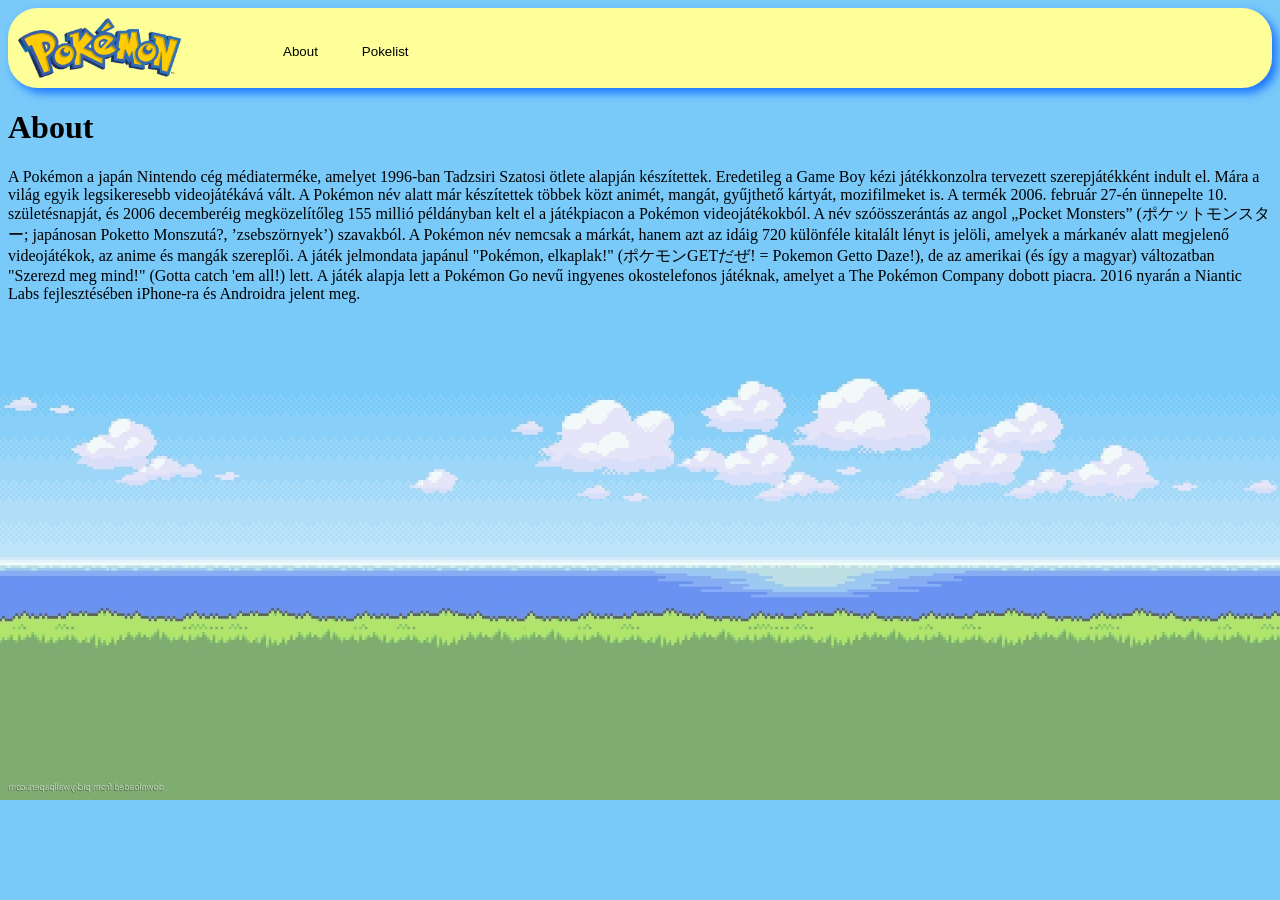
==== pokedex_about.html @ 75bab099 "initial commit" ====
<!DOCTYPE html>
<html>
<head>
<title> Pokelist </title>
<link rel="icon" href="icon.jpg" />
<link rel="stylesheet" href="style_about.css"/>
</head>
<body>

<nav>
<img class="logo" src="pokemonlogo.png" alt="logo" />
<ul>
  <li><a href="#about"><button type="button">About</button></a></li>
  <li><a href="#list"><button type="button">Pokelist</button></a></li>
</ul>
</nav>

<main>

<h1>About</h1>

<p>A Pokémon a japán Nintendo cég médiaterméke, amelyet 1996-ban Tadzsiri Szatosi ötlete alapján készítettek. Eredetileg a Game Boy kézi játékkonzolra tervezett szerepjátékként indult el. Mára a világ egyik legsikeresebb videojátékává vált. A Pokémon név alatt már készítettek többek közt animét, mangát, gyűjthető kártyát, mozifilmeket is. A termék 2006. február 27-én ünnepelte 10. születésnapját, és 2006 decemberéig megközelítőleg 155 millió példányban kelt el a játékpiacon a Pokémon videojátékokból.
A név szóösszerántás az angol „Pocket Monsters” (ポケットモンスター; japánosan Poketto Monszutá?, ’zsebszörnyek’) szavakból. A Pokémon név nemcsak a márkát, hanem azt az idáig 720 különféle kitalált lényt is jelöli, amelyek a márkanév alatt megjelenő videojátékok, az anime és mangák szereplői. A játék jelmondata japánul "Pokémon, elkaplak!" (ポケモンGETだぜ! = Pokemon Getto Daze!), de az amerikai (és így a magyar) változatban "Szerezd meg mind!" (Gotta catch 'em all!) lett.
A játék alapja lett a Pokémon Go nevű ingyenes okostelefonos játéknak, amelyet a The Pokémon Company dobott piacra. 2016 nyarán a Niantic Labs fejlesztésében iPhone-ra és Androidra jelent meg.</p>


</main>

</body>
</html>
---- style_about.css ----
body {
	background-image: url(background.jpg);
    background-position: center top;
    background-size: 100% auto;
}

nav{
	border: 10px solid #ffff99;
	border-radius: 30px;
	background-color:#ffff99;
	box-shadow: 5px 5px 10px #1a75ff;
	display:flex;
	justify-content:flex-start;	
	height:60px;
}

nav ul {
	display:flex;
	justify-content:center;
	padding: 10px 80px;
}

.logo {
	height: 60px;
	width: 163px;
}

ul {
    list-style-type: none;
    margin: 0;
    padding: 0;
}

li a {
	display: block;
    color: blue;
    text-align: center;
    padding: 14px 16px;
    text-decoration: none;
}

a button{
	height: 100%;
	border:none;
	background-color:#ffff99;
	cursor:pointer;
}
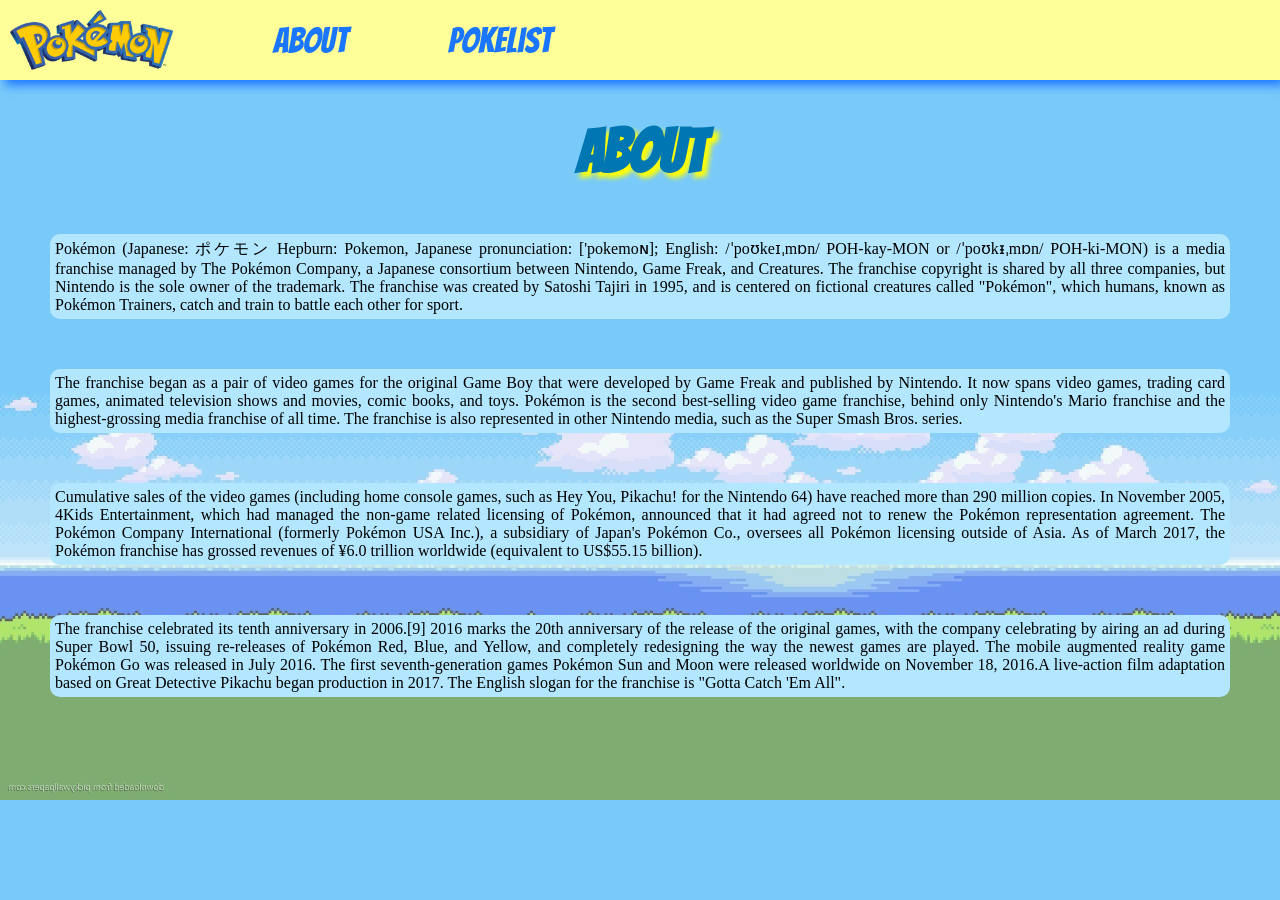
==== commit 5efe3c16: "second" ====
--- a/pokedex_about.html
+++ b/pokedex_about.html
@@ -4,25 +4,25 @@
 <title> Pokelist </title>
 <link rel="icon" href="icon.jpg" />
 <link rel="stylesheet" href="style_about.css"/>
+<link rel="stylesheet" href="style_common.css"/>
+<link href="https://fonts.googleapis.com/css?family=Bangers" rel="stylesheet">
 </head>
 <body>
 
 <nav>
-<img class="logo" src="pokemonlogo.png" alt="logo" />
-<ul>
-  <li><a href="#about"><button type="button">About</button></a></li>
-  <li><a href="#list"><button type="button">Pokelist</button></a></li>
-</ul>
+<a href="https://arvaiadam.github.io/pokedex/index.html "><img class="logo" src="pokemonlogo.png" alt="logo" /></a>
+<a href="pokedex_about.html"><button type="button">About</button></a>
+<a href="pokedex_list.html"><button type="button">Pokelist</button></a>
 </nav>
 
 <main>
 
 <h1>About</h1>
 
-<p>A Pokémon a japán Nintendo cég médiaterméke, amelyet 1996-ban Tadzsiri Szatosi ötlete alapján készítettek. Eredetileg a Game Boy kézi játékkonzolra tervezett szerepjátékként indult el. Mára a világ egyik legsikeresebb videojátékává vált. A Pokémon név alatt már készítettek többek közt animét, mangát, gyűjthető kártyát, mozifilmeket is. A termék 2006. február 27-én ünnepelte 10. születésnapját, és 2006 decemberéig megközelítőleg 155 millió példányban kelt el a játékpiacon a Pokémon videojátékokból.
-A név szóösszerántás az angol „Pocket Monsters” (ポケットモンスター; japánosan Poketto Monszutá?, ’zsebszörnyek’) szavakból. A Pokémon név nemcsak a márkát, hanem azt az idáig 720 különféle kitalált lényt is jelöli, amelyek a márkanév alatt megjelenő videojátékok, az anime és mangák szereplői. A játék jelmondata japánul "Pokémon, elkaplak!" (ポケモンGETだぜ! = Pokemon Getto Daze!), de az amerikai (és így a magyar) változatban "Szerezd meg mind!" (Gotta catch 'em all!) lett.
-A játék alapja lett a Pokémon Go nevű ingyenes okostelefonos játéknak, amelyet a The Pokémon Company dobott piacra. 2016 nyarán a Niantic Labs fejlesztésében iPhone-ra és Androidra jelent meg.</p>
-
+<p>Pokémon (Japanese: ポケモン Hepburn: Pokemon, Japanese pronunciation: ['pokemoɴ]; English: /ˈpoʊkeɪˌmɒn/ POH-kay-MON or /ˈpoʊkᵻˌmɒn/ POH-ki-MON) is a media franchise managed by The Pokémon Company, a Japanese consortium between Nintendo, Game Freak, and Creatures. The franchise copyright is shared by all three companies, but Nintendo is the sole owner of the trademark. The franchise was created by Satoshi Tajiri in 1995, and is centered on fictional creatures called "Pokémon", which humans, known as Pokémon Trainers, catch and train to battle each other for sport.</p>
+<p> The franchise began as a pair of video games for the original Game Boy that were developed by Game Freak and published by Nintendo. It now spans video games, trading card games, animated television shows and movies, comic books, and toys. Pokémon is the second best-selling video game franchise, behind only Nintendo's Mario franchise and the highest-grossing media franchise of all time. The franchise is also represented in other Nintendo media, such as the Super Smash Bros. series.</p>
+<p> Cumulative sales of the video games (including home console games, such as Hey You, Pikachu! for the Nintendo 64) have reached more than 290 million copies. In November 2005, 4Kids Entertainment, which had managed the non-game related licensing of Pokémon, announced that it had agreed not to renew the Pokémon representation agreement. The Pokémon Company International (formerly Pokémon USA Inc.), a subsidiary of Japan's Pokémon Co., oversees all Pokémon licensing outside of Asia. As of March 2017, the Pokémon franchise has grossed revenues of ¥6.0 trillion worldwide (equivalent to US$55.15 billion).</p>
+<p>The franchise celebrated its tenth anniversary in 2006.[9] 2016 marks the 20th anniversary of the release of the original games, with the company celebrating by airing an ad during Super Bowl 50, issuing re-releases of Pokémon Red, Blue, and Yellow, and completely redesigning the way the newest games are played. The mobile augmented reality game Pokémon Go was released in July 2016. The first seventh-generation games Pokémon Sun and Moon were released worldwide on November 18, 2016.A live-action film adaptation based on Great Detective Pikachu began production in 2017. The English slogan for the franchise is "Gotta Catch 'Em All".</p>
 
 </main>
 
--- a/style_about.css
+++ b/style_about.css
@@ -1,47 +1,14 @@
-body {
-	background-image: url(background.jpg);
-    background-position: center top;
-    background-size: 100% auto;
+h1 {
+	text-align:center;
+	color: #0077b3;
+	font-size: 60px;
+	text-shadow: 5px 5px 5px #ffff00;
+	font-family:Bangers;
 }
-
-nav{
-	border: 10px solid #ffff99;
-	border-radius: 30px;
-	background-color:#ffff99;
-	box-shadow: 5px 5px 10px #1a75ff;
-	display:flex;
-	justify-content:flex-start;	
-	height:60px;
+p {
+	text-align:justify;
+	margin: 50px;
+	border: 5px solid   #b3e6ff;
+	border-radius:10px;
+	background-color:  #b3e6ff;
 }
-
-nav ul {
-	display:flex;
-	justify-content:center;
-	padding: 10px 80px;
-}
-
-.logo {
-	height: 60px;
-	width: 163px;
-}
-
-ul {
-    list-style-type: none;
-    margin: 0;
-    padding: 0;
-}
-
-li a {
-	display: block;
-    color: blue;
-    text-align: center;
-    padding: 14px 16px;
-    text-decoration: none;
-}
-
-a button{
-	height: 100%;
-	border:none;
-	background-color:#ffff99;
-	cursor:pointer;
-}
--- a/style_common.css
+++ b/style_common.css
@@ -0,0 +1,42 @@
+body {
+	background-image: url(background.jpg);
+    background-position: center top;
+    background-size: 100% auto;
+	margin:0;
+}
+
+nav{
+	border: 10px solid #ffff99;
+	background-color:#ffff99;
+	box-shadow: 5px 5px 10px #1a75ff;
+	display:flex;
+	justify-content:flex-start;	
+	height:60px;
+}
+
+nav a{
+	height:100%
+}
+
+.logo {
+	height: 60px;
+	width: 163px;
+	padding-right:50px;
+}
+
+button{
+	height: 100%;
+	border:none;
+	background-color:#ffff99;
+	cursor:pointer;
+	padding: 0 50px;
+	font-size: 35px;
+	color: #1a75ff;
+	font-family:Bangers;
+	}
+	
+button:hover{
+	color: #ffff00;
+	background-color:#1a75ff;
+	border-radius: 2px;
+	}
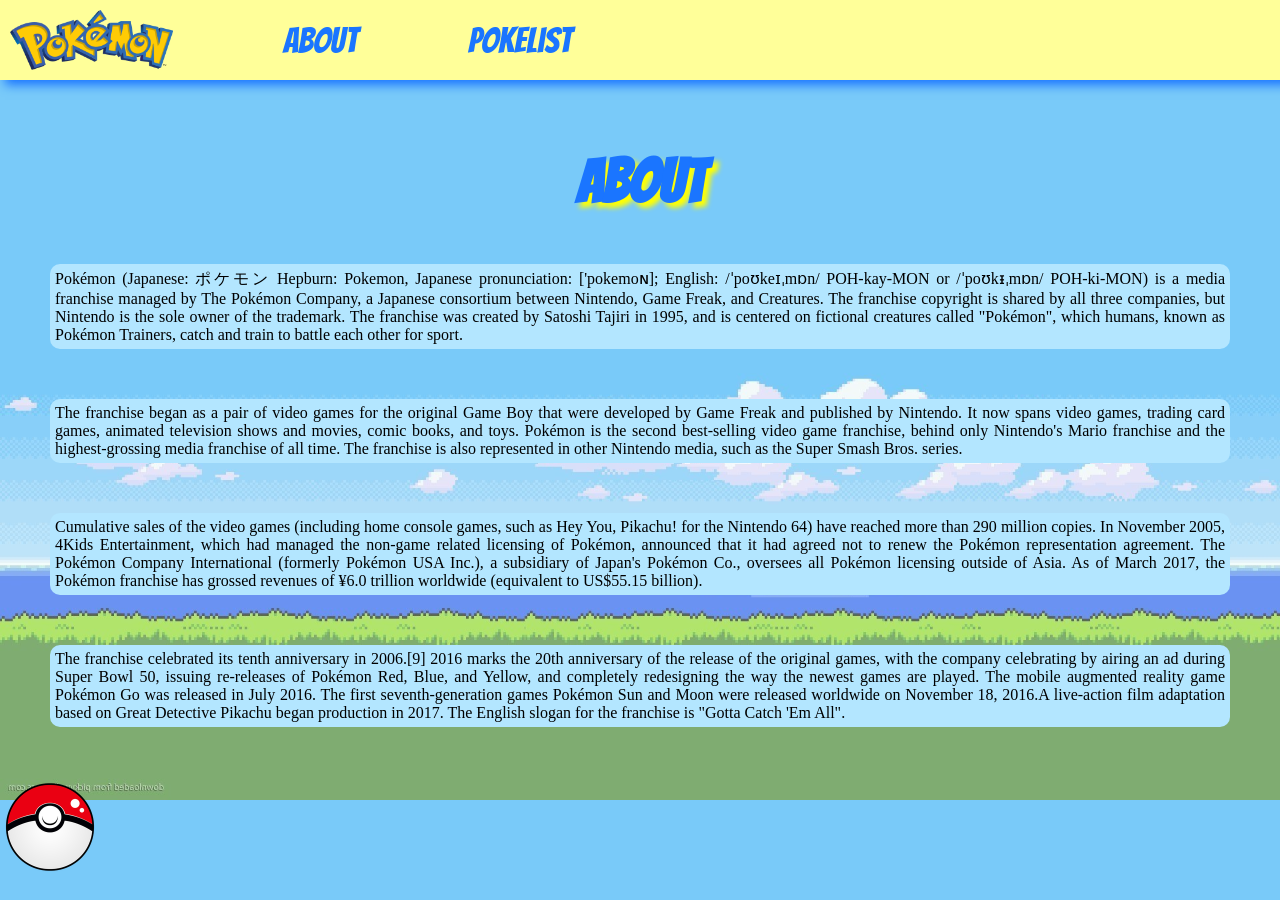
==== commit 078d0488: "valami" ====
--- a/pokedex_about.html
+++ b/pokedex_about.html
@@ -6,11 +6,12 @@
 <link rel="stylesheet" href="style_about.css"/>
 <link rel="stylesheet" href="style_common.css"/>
 <link href="https://fonts.googleapis.com/css?family=Bangers" rel="stylesheet">
+
 </head>
 <body>
 
 <nav>
-<a href="https://arvaiadam.github.io/pokedex/index.html "><img class="logo" src="pokemonlogo.png" alt="logo" /></a>
+<a target="_blank" href="https://arvaiadam.github.io/pokedex/index.html "><img class="logo" src="pokemonlogo.png" alt="logo" /></a>
 <a href="pokedex_about.html"><button type="button">About</button></a>
 <a href="pokedex_list.html"><button type="button">Pokelist</button></a>
 </nav>
@@ -26,5 +27,11 @@
 
 </main>
 
+<script src="pokemon.js"></script>
 </body>
+
+<footer> 
+<a target="_blank" href="http://www.pokemon.com/us/"><img width="100" height="100" src="ball.png" alt="pokeball" /></a>
+</footer>
+
 </html>
--- a/style_about.css
+++ b/style_about.css
@@ -1,9 +1,10 @@
 h1 {
 	text-align:center;
-	color: #0077b3;
+	color: #1a75ff;
 	font-size: 60px;
 	text-shadow: 5px 5px 5px #ffff00;
 	font-family:Bangers;
+	margin-top: 150px;
 }
 p {
 	text-align:justify;
--- a/style_common.css
+++ b/style_common.css
@@ -1,6 +1,7 @@
 body {
 	background-image: url(background.jpg);
     background-position: center top;
+	background-attachment: fixed;
     background-size: 100% auto;
 	margin:0;
 }
@@ -12,6 +13,9 @@
 	display:flex;
 	justify-content:flex-start;	
 	height:60px;
+	position:fixed;
+	top:0;
+	width:100%;
 }
 
 nav a{
@@ -30,6 +34,7 @@
 	background-color:#ffff99;
 	cursor:pointer;
 	padding: 0 50px;
+	margin-left:10px;
 	font-size: 35px;
 	color: #1a75ff;
 	font-family:Bangers;
